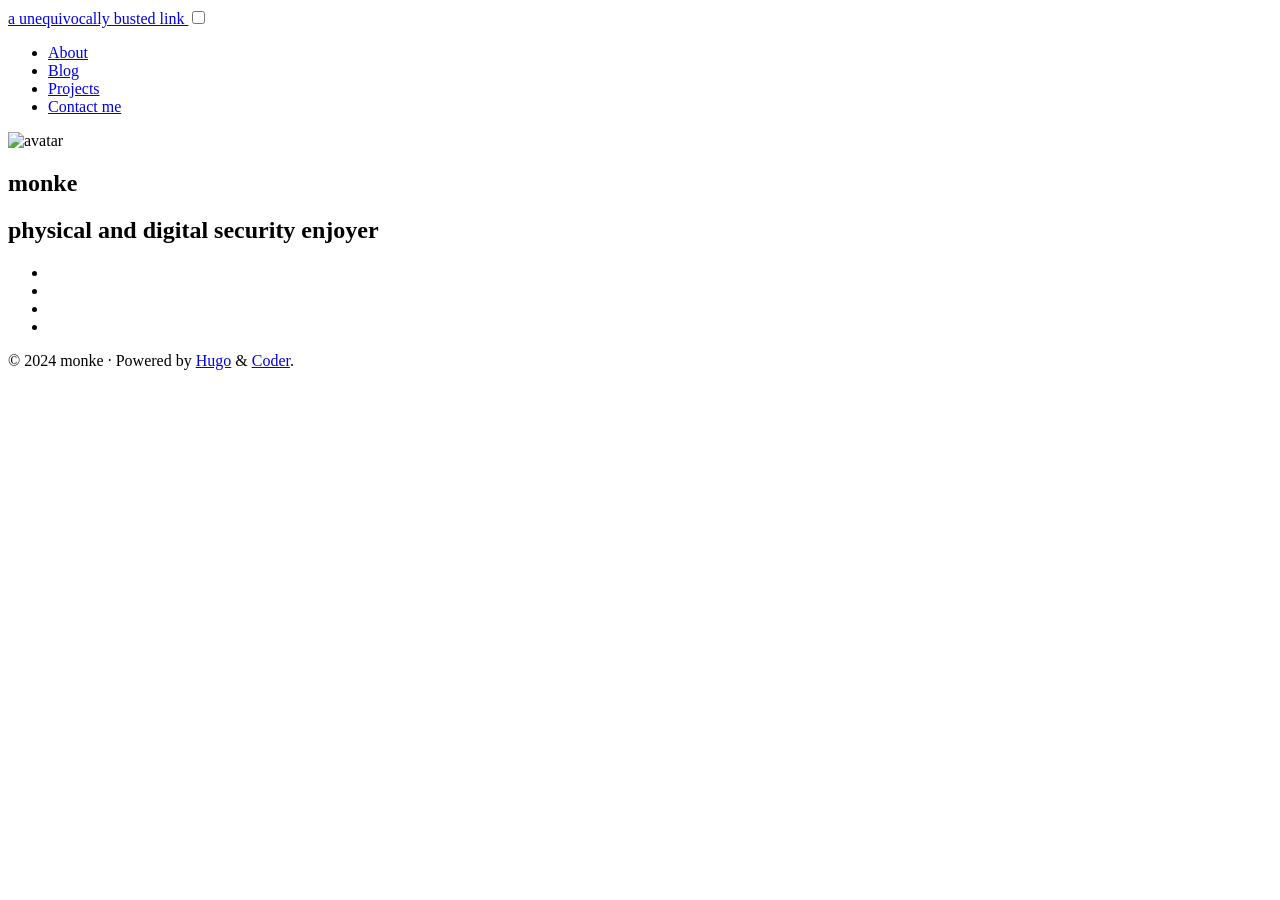
==== public/index.html @ c2a46039 "live" ====
<!DOCTYPE html>
<html lang="en">

<head>
  <title>a unequivocally busted link</title>
  <meta charset="utf-8">
<meta name="viewport" content="width=device-width, initial-scale=1.0">
<meta name="color-scheme" content="light dark">




<meta name="author" content="monke">
<meta name="description" content="monke&#39;s personal website">
<meta name="keywords" content="blog,developer,personal">

<meta name="twitter:card" content="summary"/>
<meta name="twitter:title" content="a unequivocally busted link"/>
<meta name="twitter:description" content="monke&#39;s personal website"/>

<meta property="og:title" content="a unequivocally busted link" />
<meta property="og:description" content="monke&#39;s personal website" />
<meta property="og:type" content="website" />
<meta property="og:url" content="http://www.example.com/" />





<link rel="canonical" href="http://www.example.com/">


<link rel="preload" href="/fonts/fa-brands-400.woff2" as="font" type="font/woff2" crossorigin>
<link rel="preload" href="/fonts/fa-regular-400.woff2" as="font" type="font/woff2" crossorigin>
<link rel="preload" href="/fonts/fa-solid-900.woff2" as="font" type="font/woff2" crossorigin>


  
  
  <link rel="stylesheet" href="/css/coder.min.577e3c5ead537873430da16f0964b754a120fd87c4e2203a00686e7c75b51378.css" integrity="sha256-V348Xq1TeHNDDaFvCWS3VKEg/YfE4iA6AGhufHW1E3g=" crossorigin="anonymous" media="screen" />






  
    
    
    <link rel="stylesheet" href="/css/coder-dark.min.a00e6364bacbc8266ad1cc81230774a1397198f8cfb7bcba29b7d6fcb54ce57f.css" integrity="sha256-oA5jZLrLyCZq0cyBIwd0oTlxmPjPt7y6KbfW/LVM5X8=" crossorigin="anonymous" media="screen" />
  



 




<link rel="icon" type="image/svg+xml" href="/images/favicon.svg" sizes="any">
<link rel="icon" type="image/png" href="/images/favicon-32x32.png" sizes="32x32">
<link rel="icon" type="image/png" href="/images/favicon-16x16.png" sizes="16x16">

<link rel="apple-touch-icon" href="/images/apple-touch-icon.png">
<link rel="apple-touch-icon" sizes="180x180" href="/images/apple-touch-icon.png">

<link rel="manifest" href="/site.webmanifest">
<link rel="mask-icon" href="/images/safari-pinned-tab.svg" color="#5bbad5">


<link rel="alternate" type="application/rss+xml" href="/index.xml" title="a unequivocally busted link" />


<meta name="generator" content="Hugo 0.92.2" />





</head>






<body class="preload-transitions colorscheme-dark">
  

  <main class="wrapper">
    <nav class="navigation">
  <section class="container">
    <a class="navigation-title" href="/">
      a unequivocally busted link
    </a>
    
      <input type="checkbox" id="menu-toggle" />
      <label class="menu-button float-right" for="menu-toggle">
        <i class="fa-solid fa-bars fa-fw" aria-hidden="true"></i>
      </label>
      <ul class="navigation-list">
        
          
            <li class="navigation-item">
              <a class="navigation-link " href="/about/">About</a>
            </li>
          
            <li class="navigation-item">
              <a class="navigation-link " href="/posts/">Blog</a>
            </li>
          
            <li class="navigation-item">
              <a class="navigation-link " href="/projects/">Projects</a>
            </li>
          
            <li class="navigation-item">
              <a class="navigation-link " href="/contact/">Contact me</a>
            </li>
          
        
        
      </ul>
    
  </section>
</nav>


    <div class="content">
      
  <section class="container centered">
  <div class="about">
    
  
    <div class="avatar"><img src="/images/monke.jpg" alt="avatar"></div>
  




    <h1>monke</h1>

<h2>physical and digital security enjoyer<br></h2>



    
<ul>
  
    
      <li>
        <a href="https://github.com/bigdumbape/" aria-label="Github"   >
          <i class="fa-brands fa-github fa-2x" aria-hidden="true"></i>
        </a>
      </li>
    
  
    
      <li>
        <a href="https://twitter.com/bigdum_bape/" aria-label="Twitter"   >
          <i class="fa-brands fa-twitter fa-2x" aria-hidden="true"></i>
        </a>
      </li>
    
  
    
      <li>
        <a href="https://medium.com/@bigdumbape" aria-label="Medium"   >
          <i class="fa-brands fa-medium fa-2x" aria-hidden="true"></i>
        </a>
      </li>
    
  
    
      <li>
        <a href="https://bigdumbape.github.io/index.xml" aria-label="RSS" rel="alternate"  type="application/rss&#43;xml">
          <i class="fa-solid fa-rss fa-2x" aria-hidden="true"></i>
        </a>
      </li>
    
  
</ul>

  </div>

  

</section>


    </div>

    <footer class="footer">
  <section class="container">
    ©
    
    2024
     monke 
    ·
    
    Powered by <a href="https://gohugo.io/" target="_blank" rel="noopener">Hugo</a> & <a href="https://github.com/luizdepra/hugo-coder/" target="_blank" rel="noopener">Coder</a>.
    
  </section>
</footer>

  </main>

  

  
  
  <script src="/js/coder.min.369d90111ae4409b4e51de5efd23a46b92663fcc82dc9a0efde7f70bffc3f949.js" integrity="sha256-Np2QERrkQJtOUd5e/SOka5JmP8yC3JoO/ef3C//D&#43;Uk="></script>
  

  

  


  

  

  

  

  

  

  

  

  

  

  

  

  

  

  
</body>

</html>
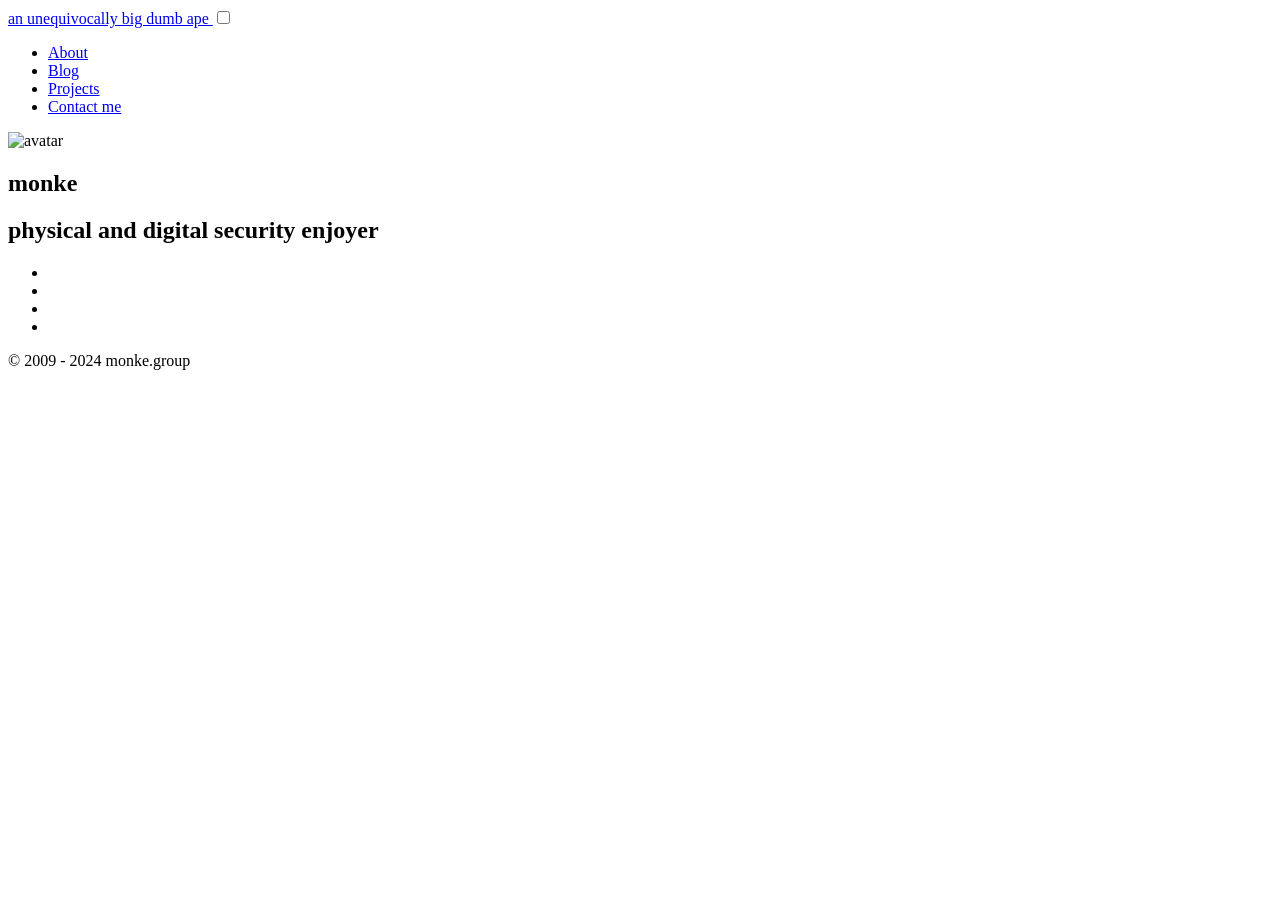
==== commit 14336c39: "auto add" ====
--- a/public/index.html
+++ b/public/index.html
@@ -2,7 +2,7 @@
 <html lang="en">
 
 <head>
-  <title>a unequivocally busted link</title>
+  <title>an unequivocally big dumb ape</title>
   <meta charset="utf-8">
 <meta name="viewport" content="width=device-width, initial-scale=1.0">
 <meta name="color-scheme" content="light dark">
@@ -11,23 +11,23 @@
 
 
 <meta name="author" content="monke">
-<meta name="description" content="monke&#39;s personal website">
+<meta name="description" content="enthusiastic chimp noises">
 <meta name="keywords" content="blog,developer,personal">
 
 <meta name="twitter:card" content="summary"/>
-<meta name="twitter:title" content="a unequivocally busted link"/>
-<meta name="twitter:description" content="monke&#39;s personal website"/>
-
-<meta property="og:title" content="a unequivocally busted link" />
-<meta property="og:description" content="monke&#39;s personal website" />
+<meta name="twitter:title" content="an unequivocally big dumb ape"/>
+<meta name="twitter:description" content="enthusiastic chimp noises"/>
+
+<meta property="og:title" content="an unequivocally big dumb ape" />
+<meta property="og:description" content="enthusiastic chimp noises" />
 <meta property="og:type" content="website" />
-<meta property="og:url" content="http://www.example.com/" />
-
-
-
-
-
-<link rel="canonical" href="http://www.example.com/">
+<meta property="og:url" content="http://busted.link/" />
+
+
+
+
+
+<link rel="canonical" href="http://busted.link/">
 
 
 <link rel="preload" href="/fonts/fa-brands-400.woff2" as="font" type="font/woff2" crossorigin>
@@ -68,7 +68,7 @@
 <link rel="mask-icon" href="/images/safari-pinned-tab.svg" color="#5bbad5">
 
 
-<link rel="alternate" type="application/rss+xml" href="/index.xml" title="a unequivocally busted link" />
+<link rel="alternate" type="application/rss+xml" href="/index.xml" title="an unequivocally big dumb ape" />
 
 
 <meta name="generator" content="Hugo 0.92.2" />
@@ -91,7 +91,7 @@
     <nav class="navigation">
   <section class="container">
     <a class="navigation-title" href="/">
-      a unequivocally busted link
+      an unequivocally big dumb ape
     </a>
     
       <input type="checkbox" id="menu-toggle" />
@@ -193,11 +193,11 @@
   <section class="container">
     ©
     
+      2009 -
+    
     2024
-     monke 
-    ·
-    
-    Powered by <a href="https://gohugo.io/" target="_blank" rel="noopener">Hugo</a> & <a href="https://github.com/luizdepra/hugo-coder/" target="_blank" rel="noopener">Coder</a>.
+    monke.group
+    
     
   </section>
 </footer>
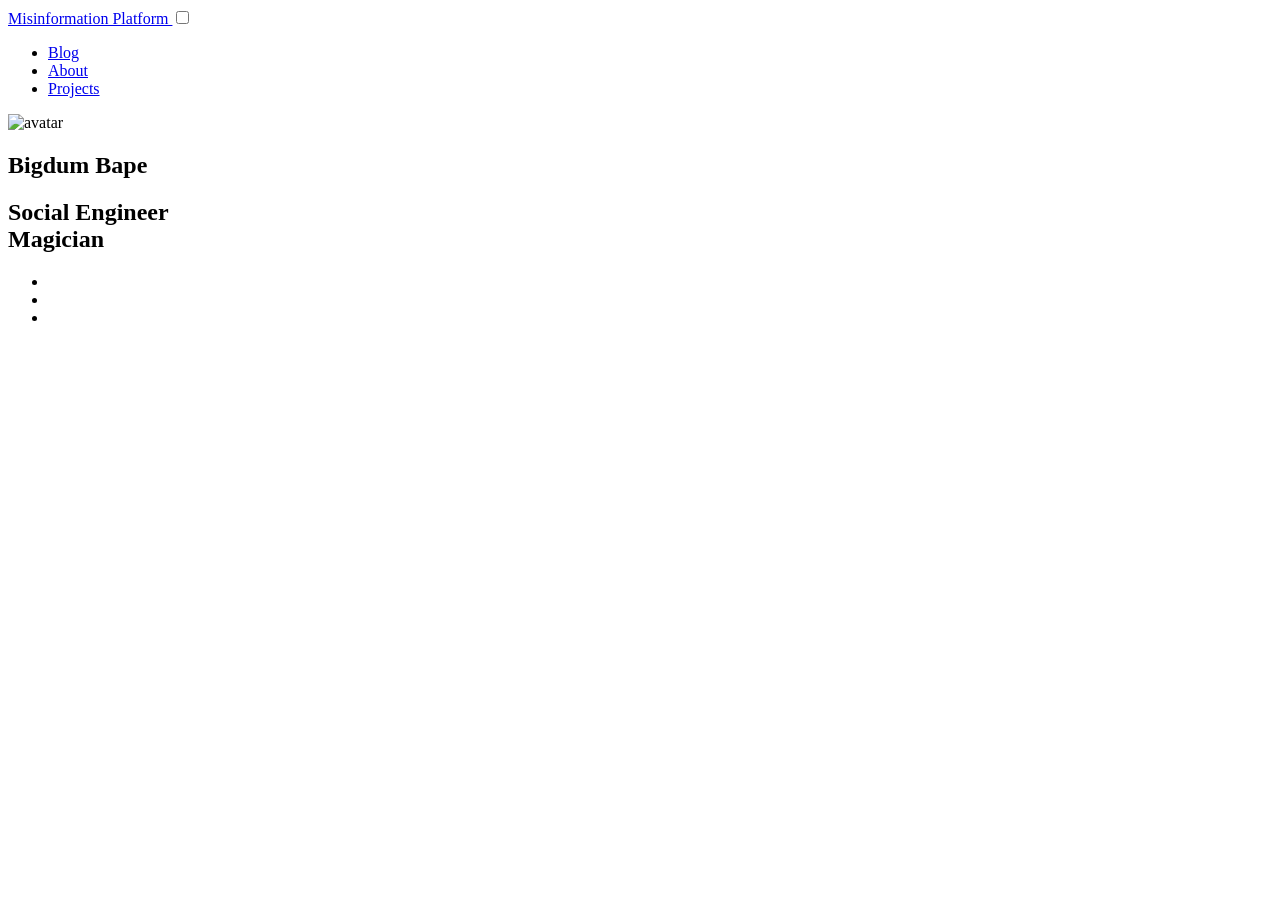
==== commit ea670c32: "I will push everything to production" ====
--- a/public/index.html
+++ b/public/index.html
@@ -1,8 +1,8 @@
 <!DOCTYPE html>
 <html lang="en">
 
-<head>
-  <title>an unequivocally big dumb ape</title>
+<head><script src="/livereload.js?mindelay=10&amp;v=2&amp;port=1313&amp;path=livereload" data-no-instant defer></script>
+  <title>Misinformation Platform</title>
   <meta charset="utf-8">
 <meta name="viewport" content="width=device-width, initial-scale=1.0">
 <meta name="color-scheme" content="light dark">
@@ -10,24 +10,27 @@
 
 
 
-<meta name="author" content="monke">
-<meta name="description" content="enthusiastic chimp noises">
+<meta name="author" content="Bigdum Bape">
+<meta name="description" content="Misinformation Platform">
 <meta name="keywords" content="blog,developer,personal">
 
-<meta name="twitter:card" content="summary"/>
-<meta name="twitter:title" content="an unequivocally big dumb ape"/>
-<meta name="twitter:description" content="enthusiastic chimp noises"/>
-
-<meta property="og:title" content="an unequivocally big dumb ape" />
-<meta property="og:description" content="enthusiastic chimp noises" />
-<meta property="og:type" content="website" />
-<meta property="og:url" content="http://busted.link/" />
-
-
-
-
-
-<link rel="canonical" href="http://busted.link/">
+
+
+  <meta name="twitter:card" content="summary">
+  <meta name="twitter:title" content="Misinformation Platform">
+  <meta name="twitter:description" content="Misinformation Platform">
+
+<meta property="og:url" content="http://localhost:1313/">
+  <meta property="og:site_name" content="Misinformation Platform">
+  <meta property="og:title" content="Misinformation Platform">
+  <meta property="og:description" content="Misinformation Platform">
+  <meta property="og:locale" content="en_us">
+  <meta property="og:type" content="website">
+
+
+
+
+<link rel="canonical" href="http://localhost:1313/">
 
 
 <link rel="preload" href="/fonts/fa-brands-400.woff2" as="font" type="font/woff2" crossorigin>
@@ -37,17 +40,17 @@
 
   
   
-  <link rel="stylesheet" href="/css/coder.min.577e3c5ead537873430da16f0964b754a120fd87c4e2203a00686e7c75b51378.css" integrity="sha256-V348Xq1TeHNDDaFvCWS3VKEg/YfE4iA6AGhufHW1E3g=" crossorigin="anonymous" media="screen" />
-
-
-
-
-
-
-  
-    
-    
-    <link rel="stylesheet" href="/css/coder-dark.min.a00e6364bacbc8266ad1cc81230774a1397198f8cfb7bcba29b7d6fcb54ce57f.css" integrity="sha256-oA5jZLrLyCZq0cyBIwd0oTlxmPjPt7y6KbfW/LVM5X8=" crossorigin="anonymous" media="screen" />
+  <link rel="stylesheet" href="/css/coder.css" media="screen">
+
+
+
+
+
+
+  
+    
+    
+    <link rel="stylesheet" href="/css/coder-dark.css" media="screen">
   
 
 
@@ -57,9 +60,9 @@
 
 
 
-<link rel="icon" type="image/svg+xml" href="/images/favicon.svg" sizes="any">
-<link rel="icon" type="image/png" href="/images/favicon-32x32.png" sizes="32x32">
-<link rel="icon" type="image/png" href="/images/favicon-16x16.png" sizes="16x16">
+<link rel="icon" type="image/svg+xml" href="/img/favicon.svg" sizes="any">
+<link rel="icon" type="image/png" href="/img/favicon-32x32.png" sizes="32x32">
+<link rel="icon" type="image/png" href="/img/favicon-16x16.png" sizes="16x16">
 
 <link rel="apple-touch-icon" href="/images/apple-touch-icon.png">
 <link rel="apple-touch-icon" sizes="180x180" href="/images/apple-touch-icon.png">
@@ -68,10 +71,10 @@
 <link rel="mask-icon" href="/images/safari-pinned-tab.svg" color="#5bbad5">
 
 
-<link rel="alternate" type="application/rss+xml" href="/index.xml" title="an unequivocally big dumb ape" />
-
-
-<meta name="generator" content="Hugo 0.92.2" />
+<link rel="alternate" type="application/rss+xml" href="/index.xml" title="Misinformation Platform" />
+
+
+<meta name="generator" content="Hugo 0.149.0">
 
 
 
@@ -86,13 +89,21 @@
 
 <body class="preload-transitions colorscheme-dark">
   
+<div class="float-container">
+    <a id="dark-mode-toggle" class="colorscheme-toggle">
+        <i class="fa-solid fa-adjust fa-fw" aria-hidden="true"></i>
+    </a>
+</div>
+
 
   <main class="wrapper">
     <nav class="navigation">
   <section class="container">
-    <a class="navigation-title" href="/">
-      an unequivocally big dumb ape
+    
+    <a class="navigation-title" href="http://localhost:1313/">
+      Misinformation Platform
     </a>
+    
     
       <input type="checkbox" id="menu-toggle" />
       <label class="menu-button float-right" for="menu-toggle">
@@ -102,19 +113,15 @@
         
           
             <li class="navigation-item">
+              <a class="navigation-link " href="/posts/">Blog</a>
+            </li>
+          
+            <li class="navigation-item">
               <a class="navigation-link " href="/about/">About</a>
             </li>
           
             <li class="navigation-item">
-              <a class="navigation-link " href="/posts/">Blog</a>
-            </li>
-          
-            <li class="navigation-item">
               <a class="navigation-link " href="/projects/">Projects</a>
-            </li>
-          
-            <li class="navigation-item">
-              <a class="navigation-link " href="/contact/">Contact me</a>
             </li>
           
         
@@ -131,15 +138,15 @@
   <div class="about">
     
   
-    <div class="avatar"><img src="/images/monke.jpg" alt="avatar"></div>
-  
-
-
-
-
-    <h1>monke</h1>
-
-<h2>physical and digital security enjoyer<br></h2>
+    <div class="avatar"><img src="/images/avatar.jpg" alt="avatar"></div>
+  
+
+
+
+
+    <h1>Bigdum Bape</h1>
+
+<h2>Social Engineer<br>Magician<br></h2>
 
 
 
@@ -148,7 +155,7 @@
   
     
       <li>
-        <a href="https://github.com/bigdumbape/" aria-label="Github"   >
+        <a href="https://github.com/johndoe/" aria-label="Github"   >
           <i class="fa-brands fa-github fa-2x" aria-hidden="true"></i>
         </a>
       </li>
@@ -156,28 +163,20 @@
   
     
       <li>
-        <a href="https://twitter.com/bigdum_bape/" aria-label="Twitter"   >
-          <i class="fa-brands fa-twitter fa-2x" aria-hidden="true"></i>
+        <a href="https://gitlab.com/johndoe/" aria-label="Gitlab"   >
+          <i class="fa-brands fa-gitlab fa-2x" aria-hidden="true"></i>
         </a>
       </li>
     
   
     
       <li>
-        <a href="https://medium.com/@bigdumbape" aria-label="Medium"   >
-          <i class="fa-brands fa-medium fa-2x" aria-hidden="true"></i>
+        <a href="https://twitter.com/johndoe/" aria-label="Twitter"   >
+          <i class="fa-brands fa-x-twitter fa-2x" aria-hidden="true"></i>
         </a>
       </li>
     
   
-    
-      <li>
-        <a href="https://bigdumbape.github.io/index.xml" aria-label="RSS" rel="alternate"  type="application/rss&#43;xml">
-          <i class="fa-solid fa-rss fa-2x" aria-hidden="true"></i>
-        </a>
-      </li>
-    
-  
 </ul>
 
   </div>
@@ -189,32 +188,24 @@
 
     </div>
 
-    <footer class="footer">
-  <section class="container">
-    ©
-    
-      2009 -
-    
-    2024
-    monke.group
-    
-    
-  </section>
-</footer>
-
+    
   </main>
 
   
 
   
   
-  <script src="/js/coder.min.369d90111ae4409b4e51de5efd23a46b92663fcc82dc9a0efde7f70bffc3f949.js" integrity="sha256-Np2QERrkQJtOUd5e/SOka5JmP8yC3JoO/ef3C//D&#43;Uk="></script>
-  
-
-  
-
-  
-
+  <script src="/js/coder.js"></script>
+  
+
+  
+
+  
+
+
+  
+
+  
 
   
 
@@ -246,5 +237,4 @@
 
   
 </body>
-
 </html>
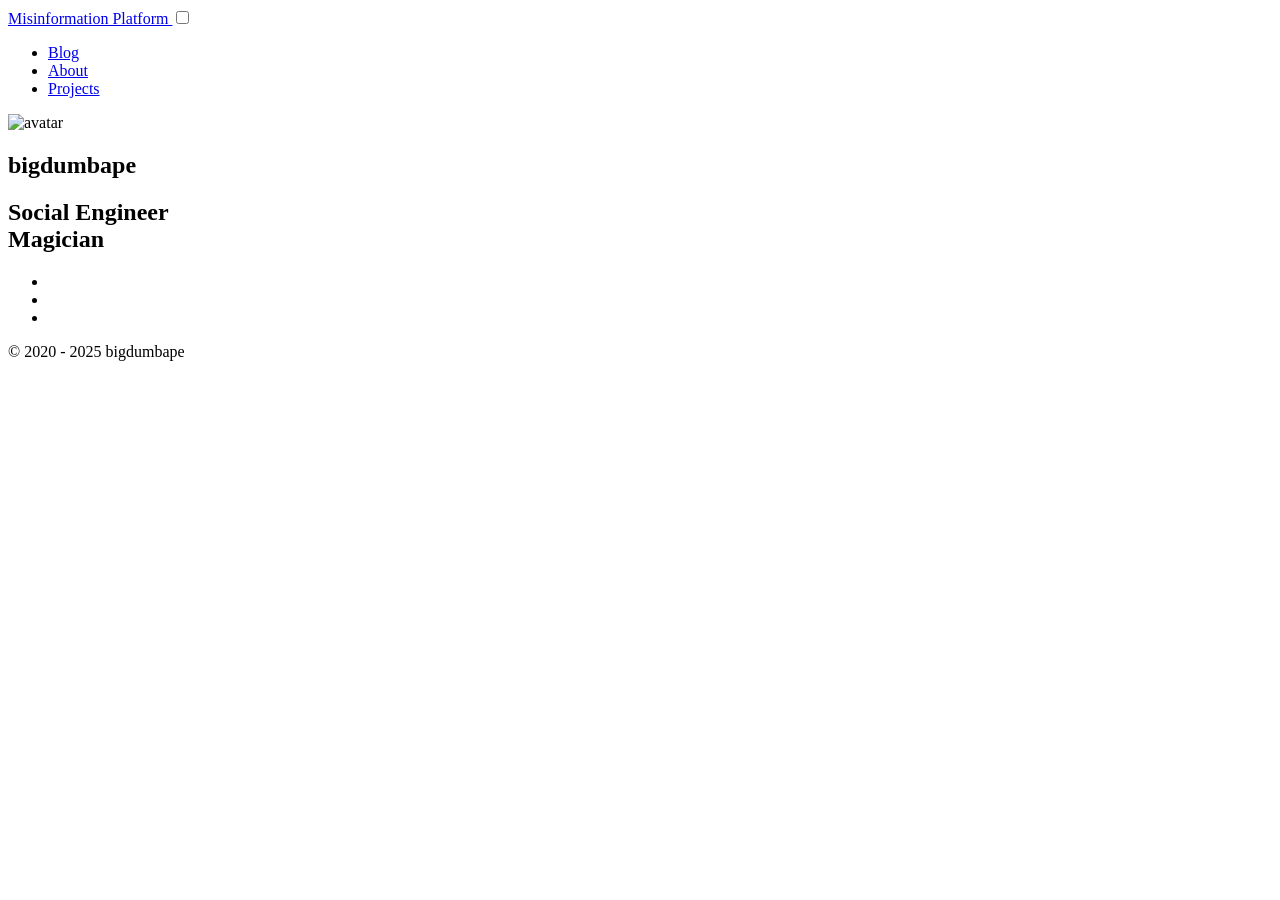
==== commit 8358d0c4: "avatar add" ====
--- a/public/index.html
+++ b/public/index.html
@@ -10,7 +10,7 @@
 
 
 
-<meta name="author" content="Bigdum Bape">
+<meta name="author" content="bigdumbape">
 <meta name="description" content="Misinformation Platform">
 <meta name="keywords" content="blog,developer,personal">
 
@@ -144,7 +144,7 @@
 
 
 
-    <h1>Bigdum Bape</h1>
+    <h1>bigdumbape</h1>
 
 <h2>Social Engineer<br>Magician<br></h2>
 
@@ -188,7 +188,13 @@
 
     </div>
 
-    
+    <footer class="footer">
+  <section class="container">
+    © 2020 - 2025 bigdumbape
+
+    </section>
+</footer>
+
   </main>
 
   
